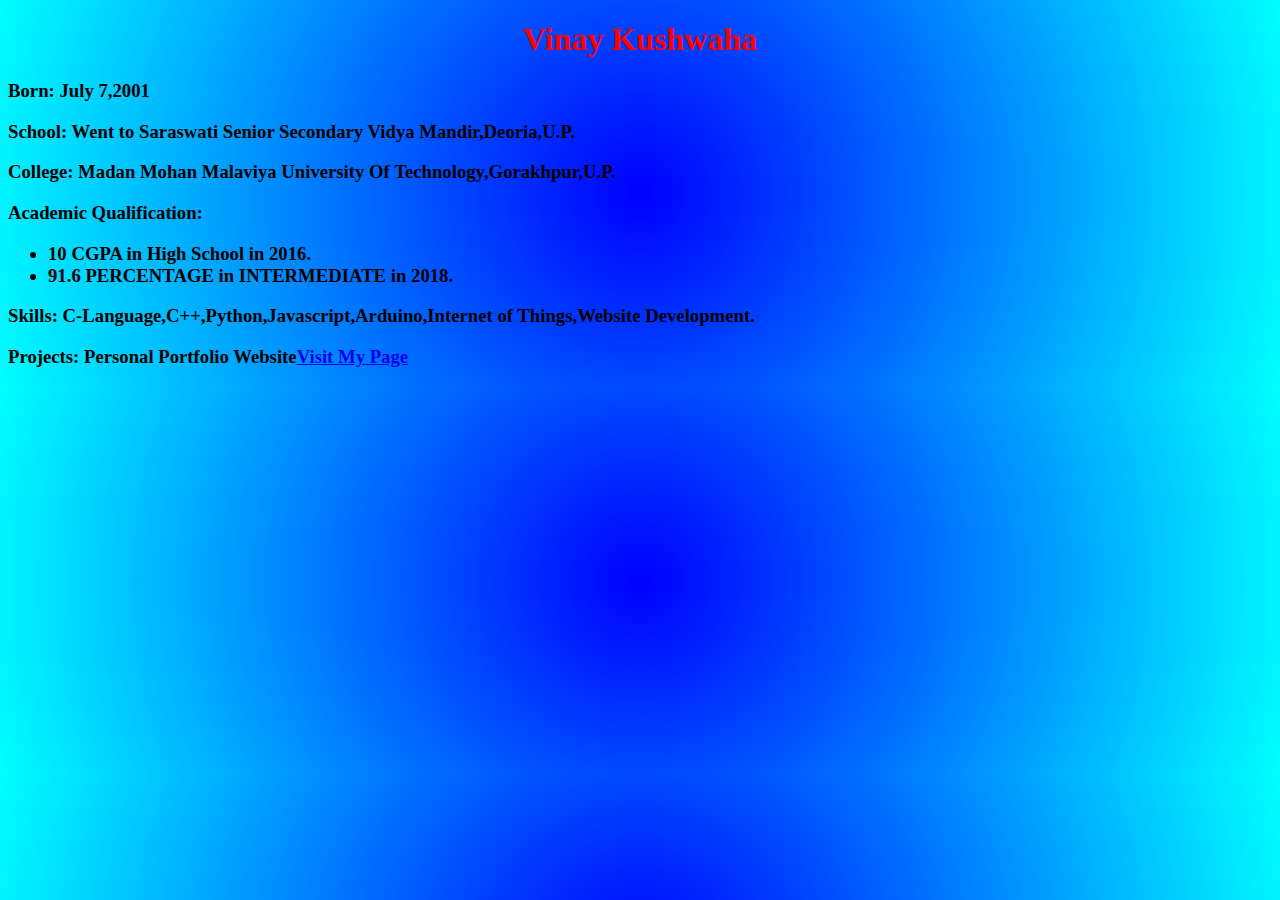
==== About.html @ 04c95b80 "portfolio" ====
<!DOCTYPE html>
<html>
<head>
	<title>About Vinay!</title>
</head>
<body style=" background-image:radial-gradient(circle,blue,cyan);">
	<h1 style="text-align: center;color:red">Vinay Kushwaha</h1>
	<div style="text-align: left;color:black">
		<h3><b>Born</b>: July 7,2001</h3>
		<h3><b>School</b>: Went to Saraswati Senior Secondary Vidya Mandir,Deoria,U.P.</h3>
		<h3><b>College</b>: Madan Mohan Malaviya University Of Technology,Gorakhpur,U.P.</h3>
		<h3><b>Academic Qualification</b>: <ul>
			<li>10 CGPA in High School in 2016.</li>
			<li>91.6 PERCENTAGE in INTERMEDIATE in 2018.</li>

		</ul></h3>
		<h3><b>Skills</b>: C-Language,C++,Python,Javascript,Arduino,Internet of Things,Website Development.</h3>
		<h3><b>Projects</b>: Personal Portfolio Website<a href="iamvinayvk.github.io">Visit My Page</a>  </h3>

	</div>

</body>
</html>
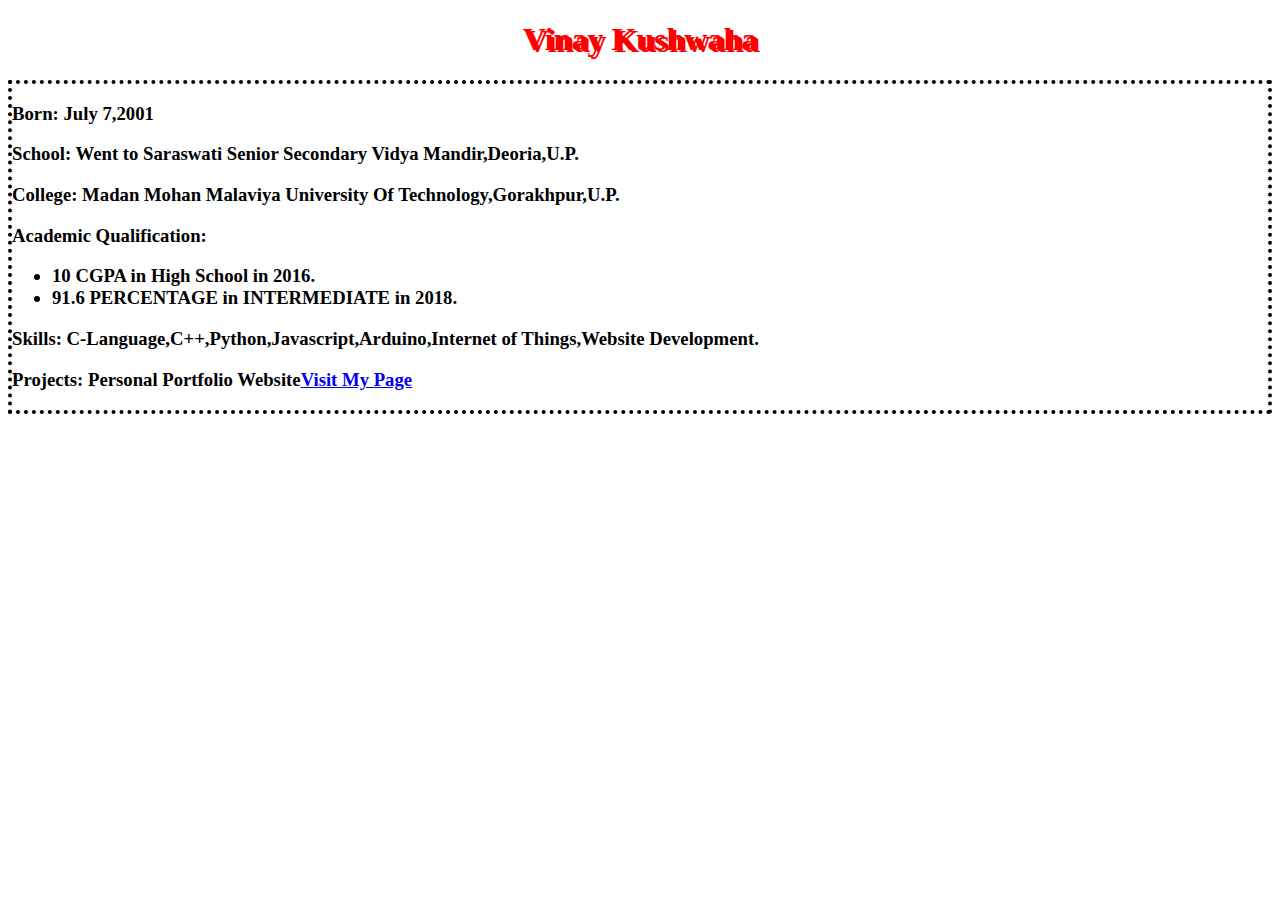
==== commit a8c0c160: "css" ====
--- a/About.html
+++ b/About.html
@@ -2,10 +2,11 @@
 <html>
 <head>
 	<title>About Vinay!</title>
+	<link rel="stylesheet" href="style.css">
 </head>
-<body style=" background-image:radial-gradient(circle,blue,cyan);">
+<body>
 	<h1 style="text-align: center;color:red">Vinay Kushwaha</h1>
-	<div style="text-align: left;color:black">
+	<div id="qualification" style="text-align: left;color:black">
 		<h3><b>Born</b>: July 7,2001</h3>
 		<h3><b>School</b>: Went to Saraswati Senior Secondary Vidya Mandir,Deoria,U.P.</h3>
 		<h3><b>College</b>: Madan Mohan Malaviya University Of Technology,Gorakhpur,U.P.</h3>
--- a/style.css
+++ b/style.css
@@ -0,0 +1,52 @@
+/* CSS is how you can add style to your website, such as colors, fonts, and positioning of your
+   HTML content. To learn how to do something, just try searching Google for questions like
+   "how to change link color." */
+h1 {
+  text-shadow: 3px 2px red
+  
+  
+}
+.navigation{
+  overflow:hidden;
+  background-color:cyan;
+  text-decoration:none;
+}
+.navigation a{
+  float:left;
+  color:white;
+  text-align:center ;
+  padding:14px 16px;
+  font-size:17px; 
+}
+.navigation a.top{
+  color:white;
+  background-color:black; 
+}
+.navigation a:hover{
+  color:black; 
+  background-color:#ddd; 
+}
+body{
+ background: url(https://images.pexels.com/photos/1590549/pexels-photo-1590549.jpeg?auto=compress&cs=tinysrgb&dpr=1&w=500);
+ background-repeat: no-repeat;
+ background-size: cover;
+  
+  }
+  h2{
+    font-family: 'Lacquer';
+    text-shadow: 4px 4px 4px #aaa;
+  }
+  @media only screen and (max-width: 100%){
+    body{
+      width:100%;
+      
+      background: url(https://images.pexels.com/photos/1590549/pexels-photo-1590549.jpeg?auto=compress&cs=tinysrgb&dpr=1&w=500);
+    background-size:cover;
+    background-repeat: no-repeat;
+    }
+
+
+  }
+   #qualification{
+      border: 4px dotted black;
+    }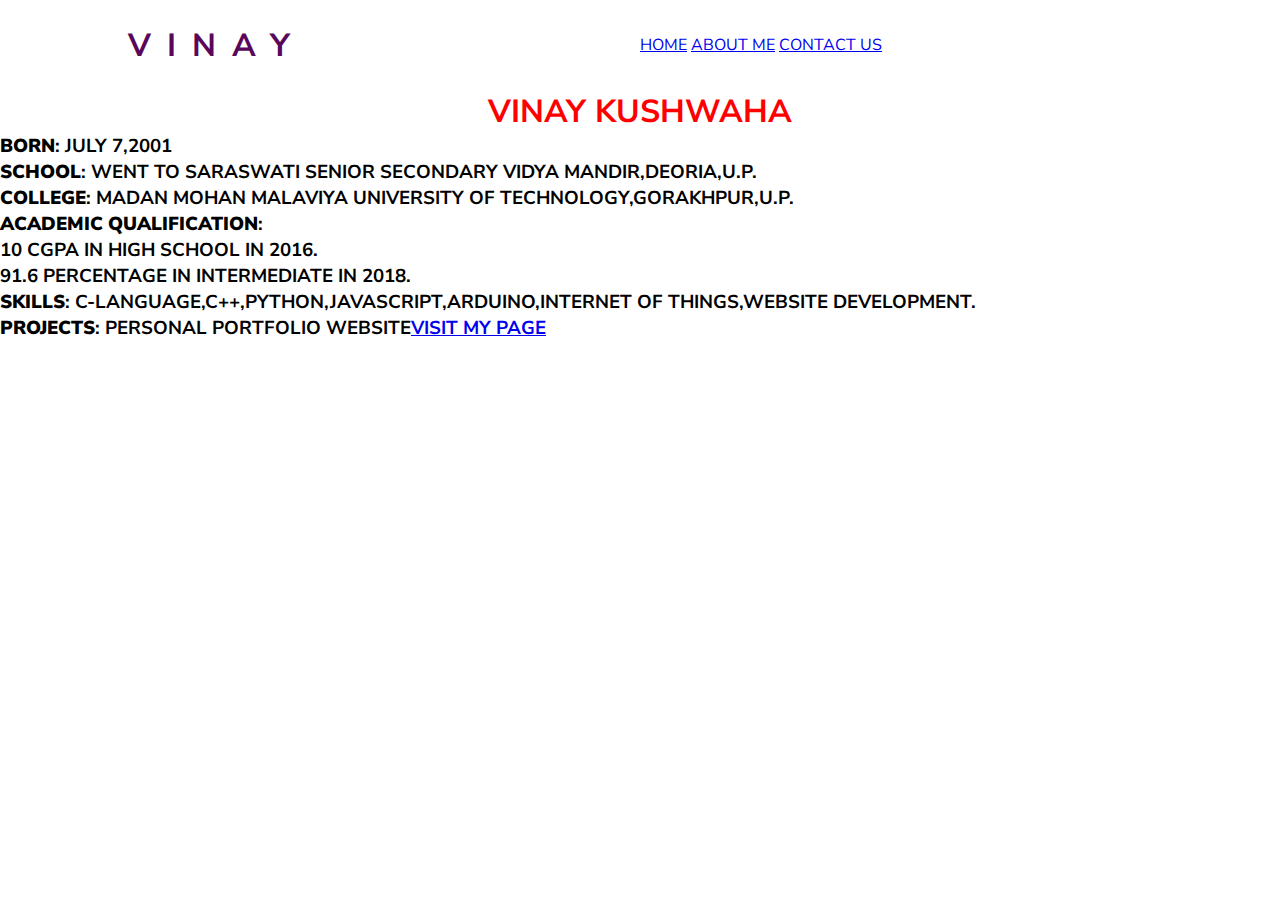
==== commit 3d9c1b4c: "changes the layout" ====
--- a/About.html
+++ b/About.html
@@ -5,6 +5,15 @@
 	<link rel="stylesheet" href="style.css">
 </head>
 <body>
+	<nav>
+
+<div class="logo"><h1>vinay</h1></div>
+<div class="menu">
+<a href="#">home</a>
+<a href="#">about me</a>
+<a href="#">contact us</a>
+	</div>
+</nav>
 	<h1 style="text-align: center;color:red">Vinay Kushwaha</h1>
 	<div id="qualification" style="text-align: left;color:black">
 		<h3><b>Born</b>: July 7,2001</h3>
--- a/style.css
+++ b/style.css
@@ -1,52 +1,311 @@
-/* CSS is how you can add style to your website, such as colors, fonts, and positioning of your
-   HTML content. To learn how to do something, just try searching Google for questions like
-   "how to change link color." */
-h1 {
-  text-shadow: 3px 2px red
-  
-  
-}
-.navigation{
-  overflow:hidden;
-  background-color:cyan;
-  text-decoration:none;
-}
-.navigation a{
-  float:left;
-  color:white;
-  text-align:center ;
-  padding:14px 16px;
-  font-size:17px; 
-}
-.navigation a.top{
-  color:white;
-  background-color:black; 
-}
-.navigation a:hover{
-  color:black; 
-  background-color:#ddd; 
-}
+@import url('https://fonts.googleapis.com/css?family=Nunito+Sans&display=swap');
 body{
- background: url(https://images.pexels.com/photos/1590549/pexels-photo-1590549.jpeg?auto=compress&cs=tinysrgb&dpr=1&w=500);
- background-repeat: no-repeat;
- background-size: cover;
-  
-  }
-  h2{
-    font-family: 'Lacquer';
-    text-shadow: 4px 4px 4px #aaa;
-  }
-  @media only screen and (max-width: 100%){
+  margin: 0;
+  padding: 0;
+  font-family: 'Nunito Sans', sans-serif;
+}
+
+nav {
+ display: flex;
+ justify-content: space-between;
+  width: 100%;
+  height: 10vh;
+  align-items: center;
+  
+}
+nav div.logo{
+  padding-left: 10%;
+  width: 50%;
+}
+nav div.logo h1{
+  font-size:32px;
+  font-weight: bolder;
+  color: #59075b;
+  letter-spacing: 16px;
+}
+
+nav .menu{
+  width: 50%;
+}
+
+
+nav div.menu ul{
+  display: flex;
+  justify-content: space-around;
+  align-items: center;
+  
+  word-spacing: 10px;
+  width:100%;
+}
+
+
+ nav li{
+  
+  list-style: none;
+  text-decoration: none;
+
+  
+ }
+
+ nav ul li a{
+        font-size: 16px;
+        font-weight:600;
+        color: #59075b;
+        list-style: none;
+        width: 100%
+        text-decoration: none;
+        letter-spacing: 5px;
+        transition: 0.6s ease;
+      
+ }
+ nav a:hover{
+  text-decoration: none;
+  color: white;
+  transition: 0.6s ease;
+
+ }
+
+
+*{
+  text-transform: uppercase;
+  margin: 0;
+  padding: 0;
+  box-sizing: border-box;
+}
+
+main{
+  display: flex;
+  flex-direction: column;
+  justify-content: center;
+  align-items: center;
+  text-align: center;
+  margin-top: 4%;
+  width: 100%;
+}
+main picture img{
+  border-radius: 50%;
+  width: 50%;
+  height:50%;
+}
+main h1{
+  font-size: 3rem;
+  font-weight: bolder;
+  letter-spacing: 8px;
+  word-spacing: 16px;
+}
+main p.text{
+  font-size: 24px;
+  font-weight: lighter;
+  letter-spacing: 0.5px;
+  word-spacing: 1px;
+}
+header{
+  
+   width: 100%;
+    height: 100vh;
+    background: #0f8a9d;
+    background: linear-gradient(57deg, #00C6A7 , #1E4D92 ); 
+    clip-path: polygon(100% 0, 100% 84%, 50% 100%, 0 84%, 0 0);
+
+}
+footer{
+  display: flex;
+  flex-direction: column;
+  justify-content: center;
+  text-align: center;
+}
+footer ul{
+  display: flex;
+ justify-content: space-around;
+ width :100%
+ align-items: center;
+ list-style: none;
+}
+footer img{
+  display: flex;
+  justify-content: space-around;
+
+  height: 80px;
+  width: 80px;
+}
+div.about{
+  display: flex;
+  flex-direction: column;
+
+}
+div.about h1{
+  font-size: 32px;
+  display: flex;
+  justify-content: center;
+  align-items: center;
+  padding: 4% 2% 0% 0%;
+ 
+
+}
+div.about p{
+  font-size: 16px;
+  text-align: left;
+  width: 50%;
+  padding: 1% 2%;
+}
+
+@media only screen and (max-width: 800px){
+
     body{
-      width:100%;
+  margin: 0;
+  padding: 0;
+  font-family: 'Nunito Sans', sans-serif;
+}
+
+nav {
+ display: flex;
+ justify-content: space-between;
+  width: 100%;
+  height: 10vh;
+  align-items: center;
+  
+}
+nav div.logo{
+  padding-left: 10%;
+  width: 40%;
+}
+nav div.logo h1{
+  font-size:32px;
+  font-weight: bolder;
+  color: #59075b;
+  letter-spacing: 16px;
+}
+
+nav .menu{
+  width: 60%;
+}
+
+
+nav div.menu ul{
+  display: flex;
+  justify-content: space-around;
+  align-items: center;
+  
+  word-spacing: 4px;
+  width:100%;
+}
+
+
+ nav li{
+  display: flex;
+  list-style: none;
+  text-decoration: none;
+  margin-right: 3%;
+  width: 100%;
+
+  
+ }
+
+ nav ul li a{
+        font-size: 14px;
+        font-weight:600;
+        color: #59075b;
+        list-style: none;
+        width: 100%
+        text-decoration: none;
+        letter-spacing: 3px;
+
       
-      background: url(https://images.pexels.com/photos/1590549/pexels-photo-1590549.jpeg?auto=compress&cs=tinysrgb&dpr=1&w=500);
-    background-size:cover;
-    background-repeat: no-repeat;
-    }
-
-
-  }
-   #qualification{
-      border: 4px dotted black;
-    }+ }
+ nav a:hover{
+  text-decoration: none;
+  color: white;
+
+ }
+
+
+*{
+  text-transform: uppercase;
+  margin: 0;
+  padding: 0;
+  box-sizing: border-box;
+}
+
+main{
+  display: flex;
+  flex-direction: column;
+  justify-content: center;
+  align-items: center;
+  text-align: center;
+  margin-top: 4%;
+  width: 100%;
+}
+main
+main picture img{
+  border-radius: 50%;
+  width: 50%;
+  height:50%;
+}
+main h1{
+  font-size: 3rem;
+  font-weight: bolder;
+  letter-spacing: 8px;
+  word-spacing: 16px;
+}
+main p.text{
+  font-size: 24px;
+  font-weight: lighter;
+  letter-spacing: 0.5px;
+  word-spacing: 1px;
+}
+header{
+  
+   width: 100%;
+    height: 100vh;
+    background: #0f8a9d;
+    background: linear-gradient(57deg, #00C6A7 , #1E4D92 ); 
+    clip-path: polygon(100% 0, 100% 84%, 50% 100%, 0 84%, 0 0);
+
+}
+footer{
+  display: flex;
+  flex-direction: column;
+  justify-content: center;
+  text-align: center;
+}
+footer ul{
+  display: flex;
+ justify-content: space-around;
+ width :100%
+ align-items: center;
+ list-style: none;
+}
+footer img{
+  display: flex;
+  justify-content: space-around;
+
+  height: 80px;
+  width: 80px;
+}
+div.about{
+  display: flex;
+  flex-direction: column;
+  justify-content: center;
+  align-items: center;
+
+}
+div.about h1{
+  font-size: 32px;
+  display: flex;
+  justify-content: center;
+  align-items: center;
+  padding: 4% 2% 0% 0%;
+ 
+
+}
+div.about p{
+  font-size: 16px;
+  text-align: center;
+  display: flex;
+  justify-content: center;
+  align-items: center;
+  width: 100%;
+  padding: 1% 2%;
+}
+
+}